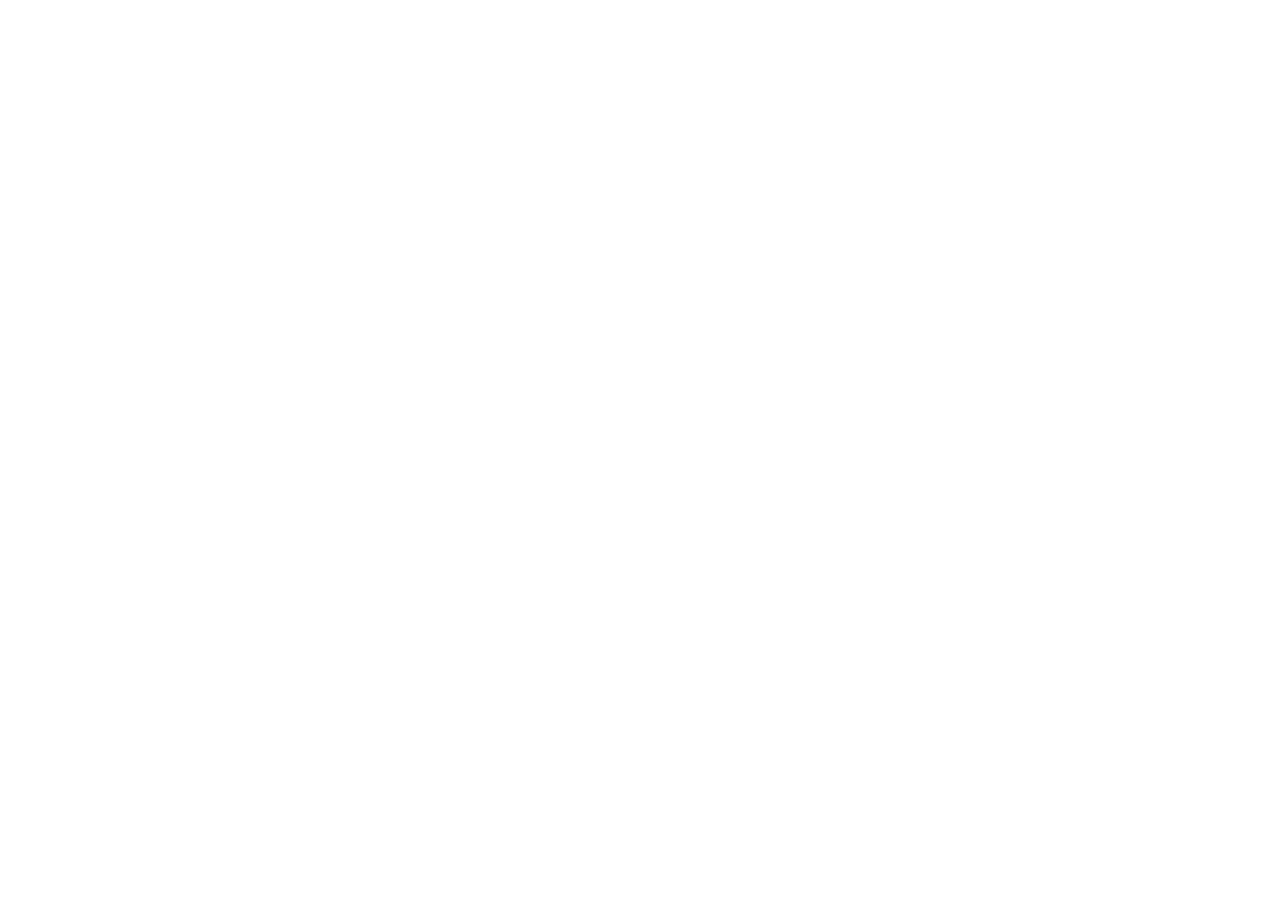
==== assignment-5/index.html @ a2aba8f4 "added files" ====
<!DOCTYPE html>
<html>
    <head>
        <meta charset="utf-8">
        <meta http-equiv="X-UA-Compatible" content="IE=edge">
        <title></title>
        <meta name="description" content="">
        <meta name="viewport" content="width=device-width, initial-scale=1">
        <link rel="stylesheet" href="style.css">
    </head>
    <body>
        
        <script src="script.js" async defer></script>
    </body>
</html>
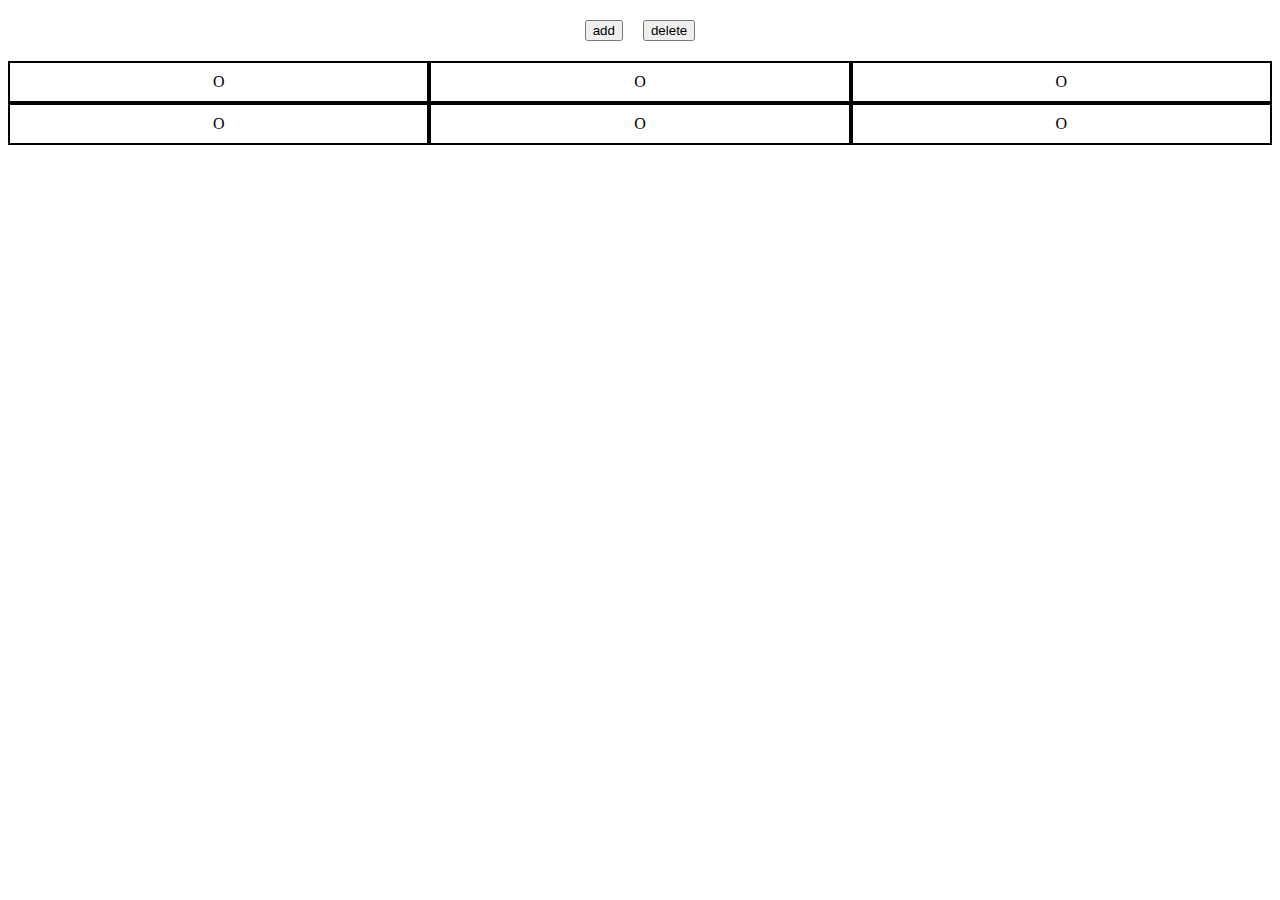
==== commit e190e9f9: "added function to add and remove cells" ====
--- a/assignment-5/index.html
+++ b/assignment-5/index.html
@@ -1,15 +1,40 @@
 <!DOCTYPE html>
 <html>
-    <head>
-        <meta charset="utf-8">
-        <meta http-equiv="X-UA-Compatible" content="IE=edge">
-        <title></title>
-        <meta name="description" content="">
-        <meta name="viewport" content="width=device-width, initial-scale=1">
-        <link rel="stylesheet" href="style.css">
-    </head>
-    <body>
-        
-        <script src="script.js" async defer></script>
-    </body>
+
+<head>
+    <meta charset="utf-8">
+    <meta http-equiv="X-UA-Compatible" content="IE=edge">
+    <title></title>
+    <meta name="description" content="">
+    <meta name="viewport" content="width=device-width, initial-scale=1">
+    <link rel="stylesheet" href="style.css">
+    <link rel="stylesheet" href="https://cdn.jsdelivr.net/npm/bootstrap@4.5.3/dist/css/bootstrap.min.css"
+        integrity="sha384-TX8t27EcRE3e/ihU7zmQxVncDAy5uIKz4rEkgIXeMed4M0jlfIDPvg6uqKI2xXr2" crossorigin="anonymous">
+</head>
+
+<body>
+    <div id="button-nav">
+        <button id="add" class="btn btn-secondary btn-lg">add</button>
+        <button id="delete" class="btn btn-secondary btn-lg">delete</button>
+    </div>
+
+    <div class="container">
+        <div class="cell">O</div>
+        <div class="cell">O</div>
+        <div class="cell">O</div>
+        <div class="cell">O</div>
+        <div class="cell">O</div>
+        <div class="cell">O</div>
+    </div>
+
+    <script src="https://ajax.googleapis.com/ajax/libs/jquery/3.5.1/jquery.min.js"></script>
+    <script src="https://code.jquery.com/jquery-3.5.1.slim.min.js"
+        integrity="sha384-DfXdz2htPH0lsSSs5nCTpuj/zy4C+OGpamoFVy38MVBnE+IbbVYUew+OrCXaRkfj" crossorigin="anonymous">
+    </script>
+    <script src="https://cdn.jsdelivr.net/npm/bootstrap@4.5.3/dist/js/bootstrap.bundle.min.js"
+        integrity="sha384-ho+j7jyWK8fNQe+A12Hb8AhRq26LrZ/JpcUGGOn+Y7RsweNrtN/tE3MoK7ZeZDyx" crossorigin="anonymous">
+    </script>
+    <script src="script.js" async defer></script>
+</body>
+
 </html>--- a/assignment-5/style.css
+++ b/assignment-5/style.css
@@ -0,0 +1,20 @@
+.container{
+    display: grid;
+    grid-template-columns: auto auto auto;
+}
+.cell{
+    text-align: center;
+    padding: 10px;
+    border: solid 2px black;
+}
+
+.btn{
+    margin: 10px;
+}
+
+#button-nav{
+    display: flex;
+    justify-content: center;
+    align-items: center;
+    margin: 10px;
+}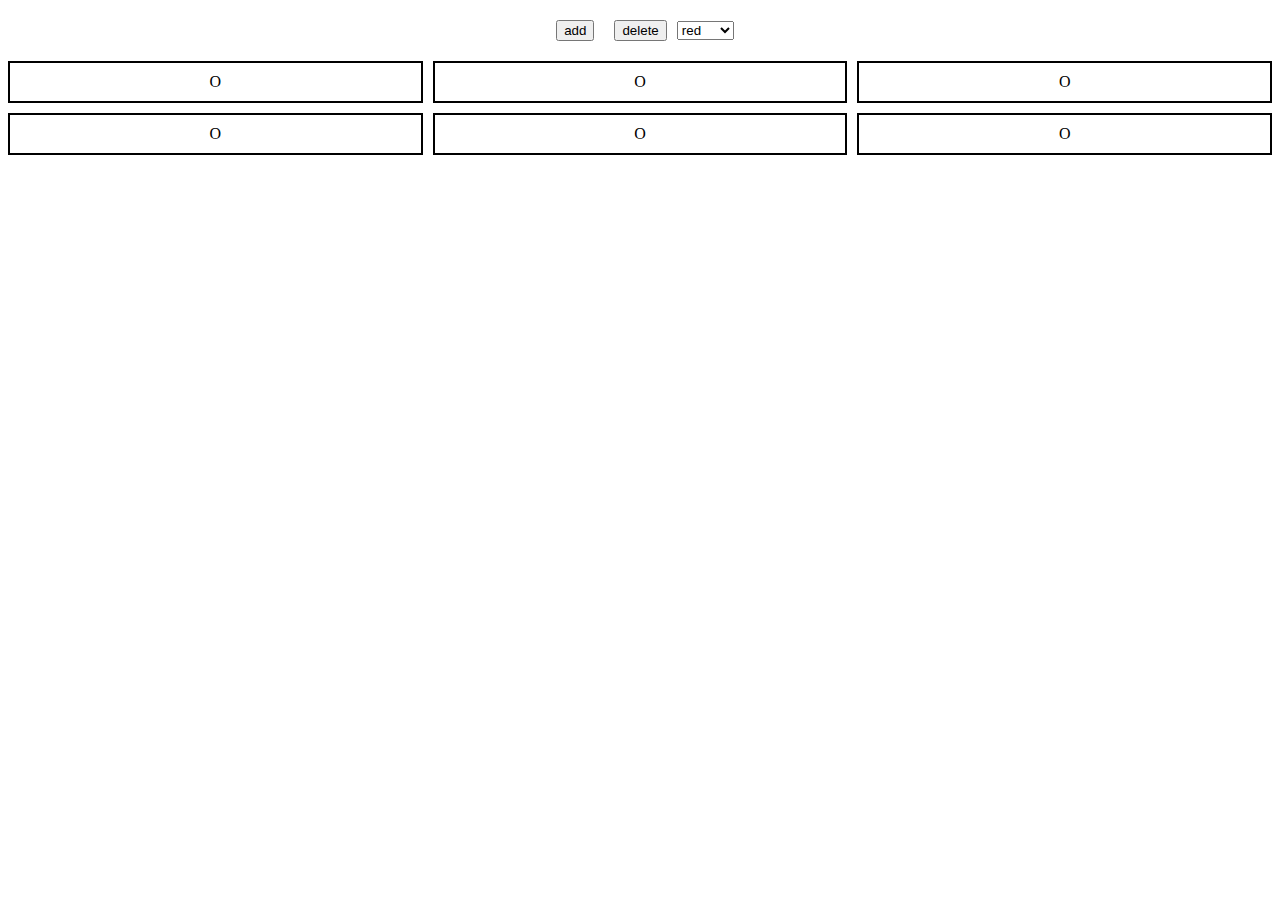
==== commit e21bd024: "added function to select color and fill a cell" ====
--- a/assignment-5/index.html
+++ b/assignment-5/index.html
@@ -16,6 +16,15 @@
     <div id="button-nav">
         <button id="add" class="btn btn-secondary btn-lg">add</button>
         <button id="delete" class="btn btn-secondary btn-lg">delete</button>
+        <div class="btn-group">
+            <form>
+                <select class="custom-select my-1 mr-sm-2" id="colorSelect">
+                    <option id="red" value="#FF2020">red</option>
+                    <option id="green" value="#77B61E">green</option>
+                    <option id="blue" value="#1E56B6">blue</option>
+                </select>
+            </form>
+        </div>
     </div>
 
     <div class="container">
--- a/assignment-5/style.css
+++ b/assignment-5/style.css
@@ -1,6 +1,8 @@
 .container{
     display: grid;
     grid-template-columns: auto auto auto;
+    grid-column-gap: 10px;
+    grid-row-gap: 10px;
 }
 .cell{
     text-align: center;
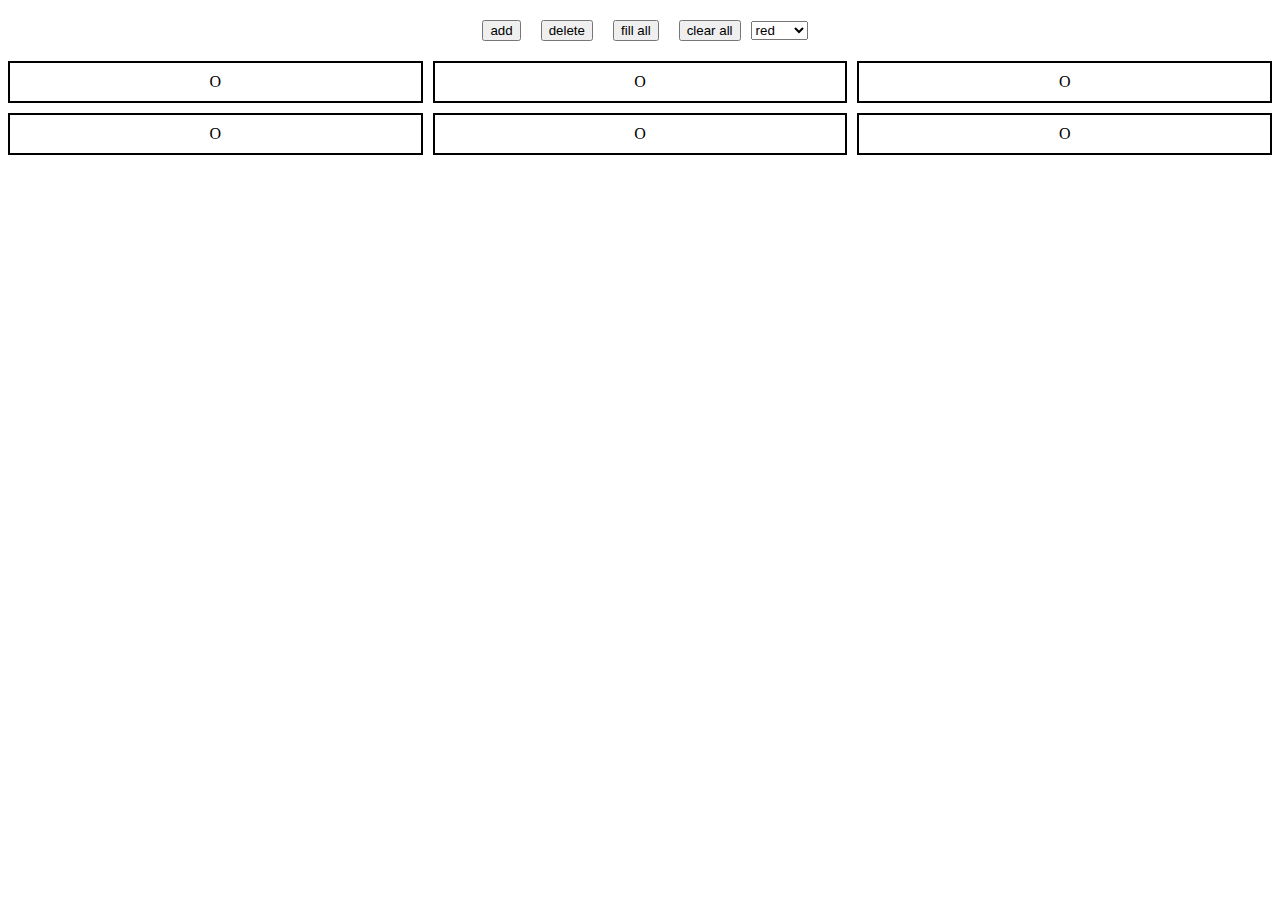
==== commit a658ff0c: "Added function to fill/clear all" ====
--- a/assignment-5/index.html
+++ b/assignment-5/index.html
@@ -16,6 +16,8 @@
     <div id="button-nav">
         <button id="add" class="btn btn-secondary btn-lg">add</button>
         <button id="delete" class="btn btn-secondary btn-lg">delete</button>
+        <button id="fillAll" class="btn btn-secondary btn-lg">fill all</button>
+        <button id="clearAll" class="btn btn-secondary btn-lg">clear all</button>
         <div class="btn-group">
             <form>
                 <select class="custom-select my-1 mr-sm-2" id="colorSelect">
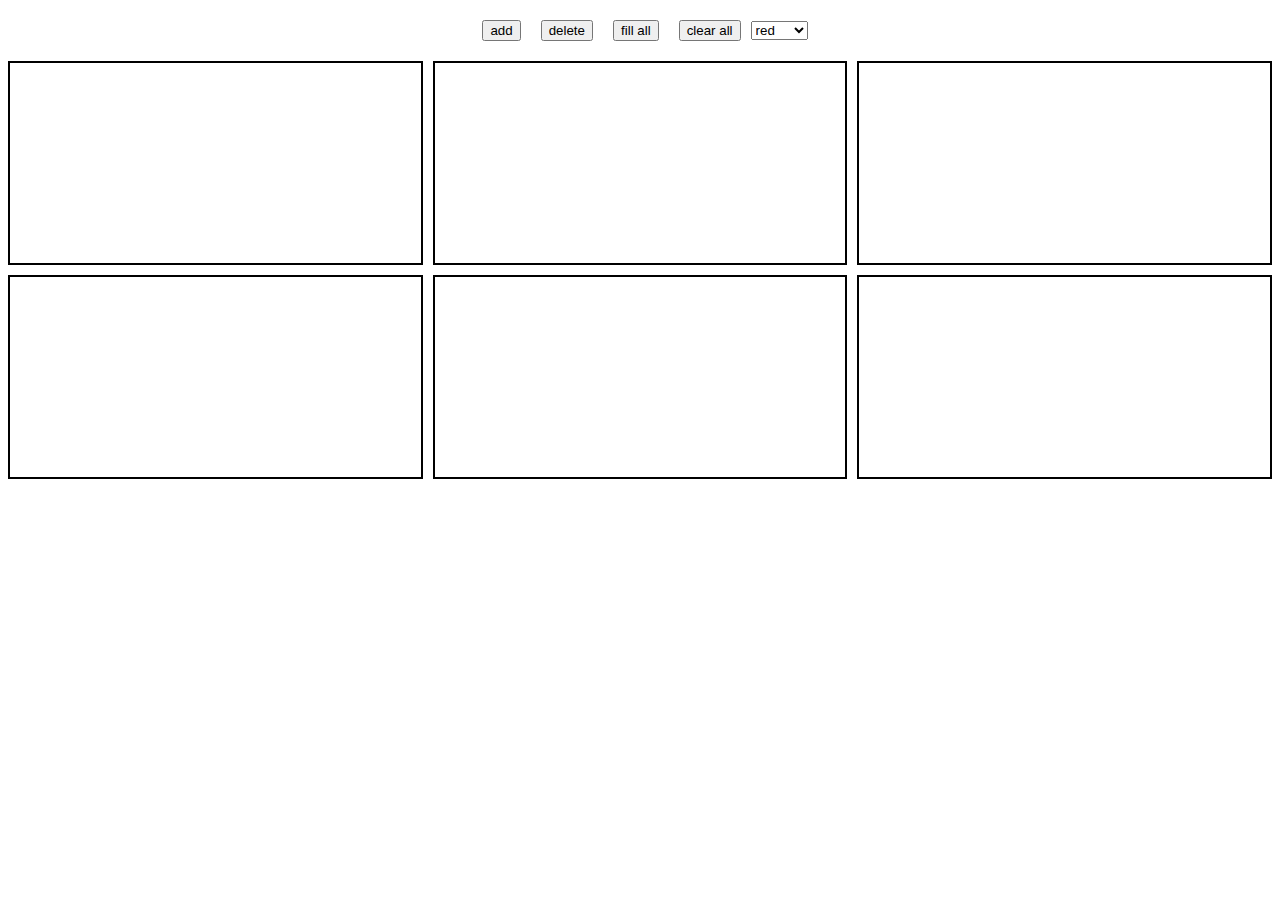
==== commit c91770cb: "user is able to click and hold to fill cells" ====
--- a/assignment-5/index.html
+++ b/assignment-5/index.html
@@ -30,12 +30,12 @@
     </div>
 
     <div class="container">
-        <div class="cell">O</div>
-        <div class="cell">O</div>
-        <div class="cell">O</div>
-        <div class="cell">O</div>
-        <div class="cell">O</div>
-        <div class="cell">O</div>
+        <div class="cell no-select"></div>
+        <div class="cell no-select"></div>
+        <div class="cell no-select"></div>
+        <div class="cell no-select"></div>
+        <div class="cell no-select"></div>
+        <div class="cell no-select"></div>
     </div>
 
     <script src="https://ajax.googleapis.com/ajax/libs/jquery/3.5.1/jquery.min.js"></script>
--- a/assignment-5/style.css
+++ b/assignment-5/style.css
@@ -1,22 +1,33 @@
-.container{
+.container {
     display: grid;
     grid-template-columns: auto auto auto;
     grid-column-gap: 10px;
     grid-row-gap: 10px;
 }
-.cell{
+
+.cell {
     text-align: center;
-    padding: 10px;
+    padding: 100px;
     border: solid 2px black;
 }
 
-.btn{
+.btn {
     margin: 10px;
 }
 
-#button-nav{
+#button-nav {
     display: flex;
     justify-content: center;
     align-items: center;
     margin: 10px;
+}
+
+.noselect {
+    pointer-events: none;
+    -webkit-touch-callout: none;
+    -webkit-user-select: none;
+    -khtml-user-select: none;
+    -moz-user-select: none;
+    -ms-user-select: none;
+    user-select: none;
 }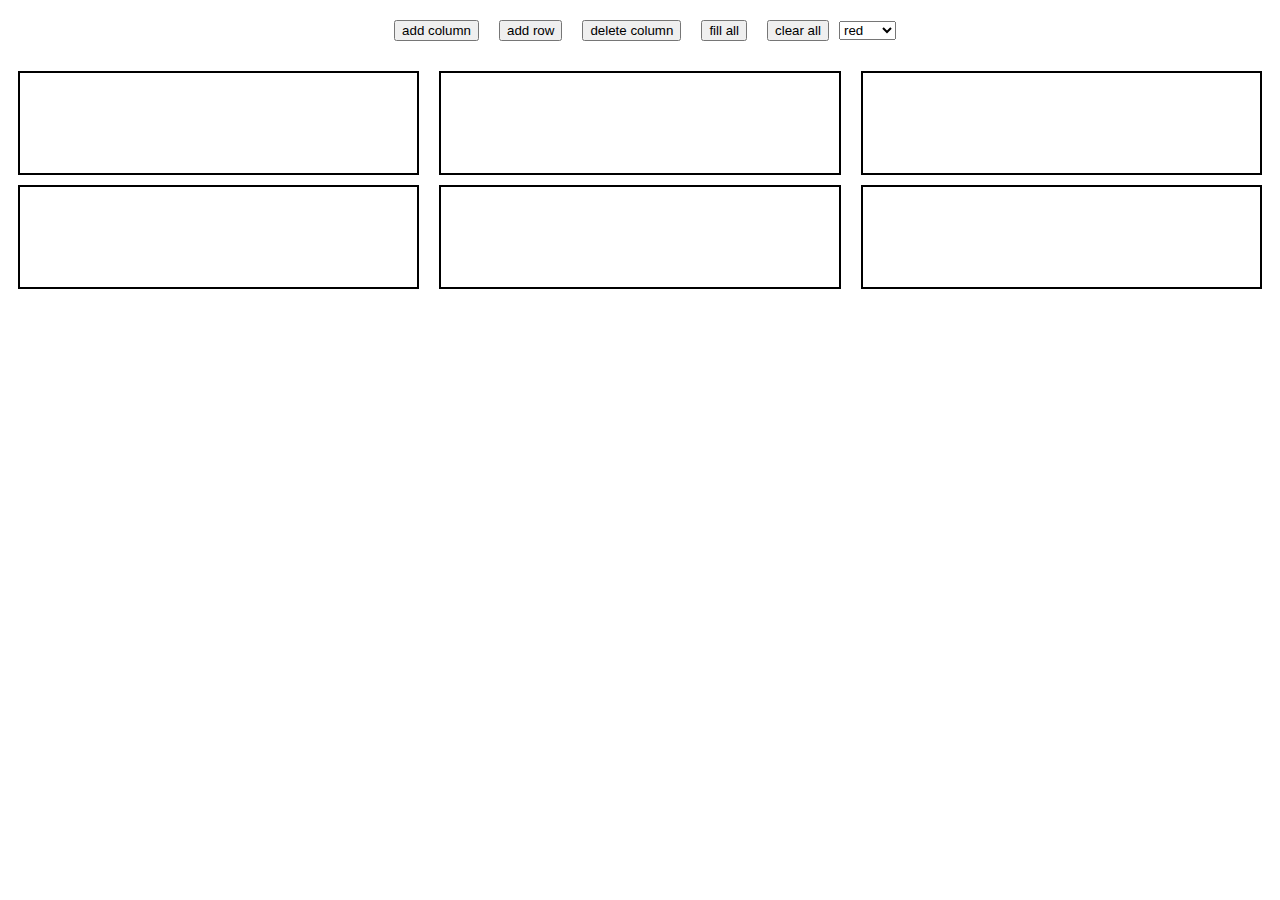
==== commit a3c9b07a: "added the function to add/delete columns" ====
--- a/assignment-5/index.html
+++ b/assignment-5/index.html
@@ -14,8 +14,9 @@
 
 <body>
     <div id="button-nav">
-        <button id="add" class="btn btn-secondary btn-lg">add</button>
-        <button id="delete" class="btn btn-secondary btn-lg">delete</button>
+        <button id="addColumn" class="btn btn-secondary btn-lg">add column</button>
+        <button id="addRow" class="btn btn-secondary btn-lg">add row</button>
+        <button id="deleteColumn" class="btn btn-secondary btn-lg">delete column</button>
         <button id="fillAll" class="btn btn-secondary btn-lg">fill all</button>
         <button id="clearAll" class="btn btn-secondary btn-lg">clear all</button>
         <div class="btn-group">
@@ -30,12 +31,24 @@
     </div>
 
     <div class="container">
+        <div class="col">
+            <div class="cell no-select"></div>
+            <div class="cell no-select"></div>
+        </div>
+        <div class="col">
+            <div class="cell no-select"></div>
+            <div class="cell no-select"></div>
+        </div>
+        <div class="col">
+            <div class="cell no-select"></div>
+            <div class="cell no-select"></div>
+        </div>
+        <!-- <div class="cell no-select"></div>
         <div class="cell no-select"></div>
         <div class="cell no-select"></div>
         <div class="cell no-select"></div>
         <div class="cell no-select"></div>
-        <div class="cell no-select"></div>
-        <div class="cell no-select"></div>
+        <div class="cell no-select"></div> -->
     </div>
 
     <script src="https://ajax.googleapis.com/ajax/libs/jquery/3.5.1/jquery.min.js"></script>
--- a/assignment-5/style.css
+++ b/assignment-5/style.css
@@ -1,13 +1,12 @@
-.container {
+.container{
     display: grid;
-    grid-template-columns: auto auto auto;
-    grid-column-gap: 10px;
-    grid-row-gap: 10px;
+    grid-template-columns: repeat(3, 1fr);
 }
 
 .cell {
     text-align: center;
-    padding: 100px;
+    margin: 10px;
+    padding: 50px;
     border: solid 2px black;
 }
 
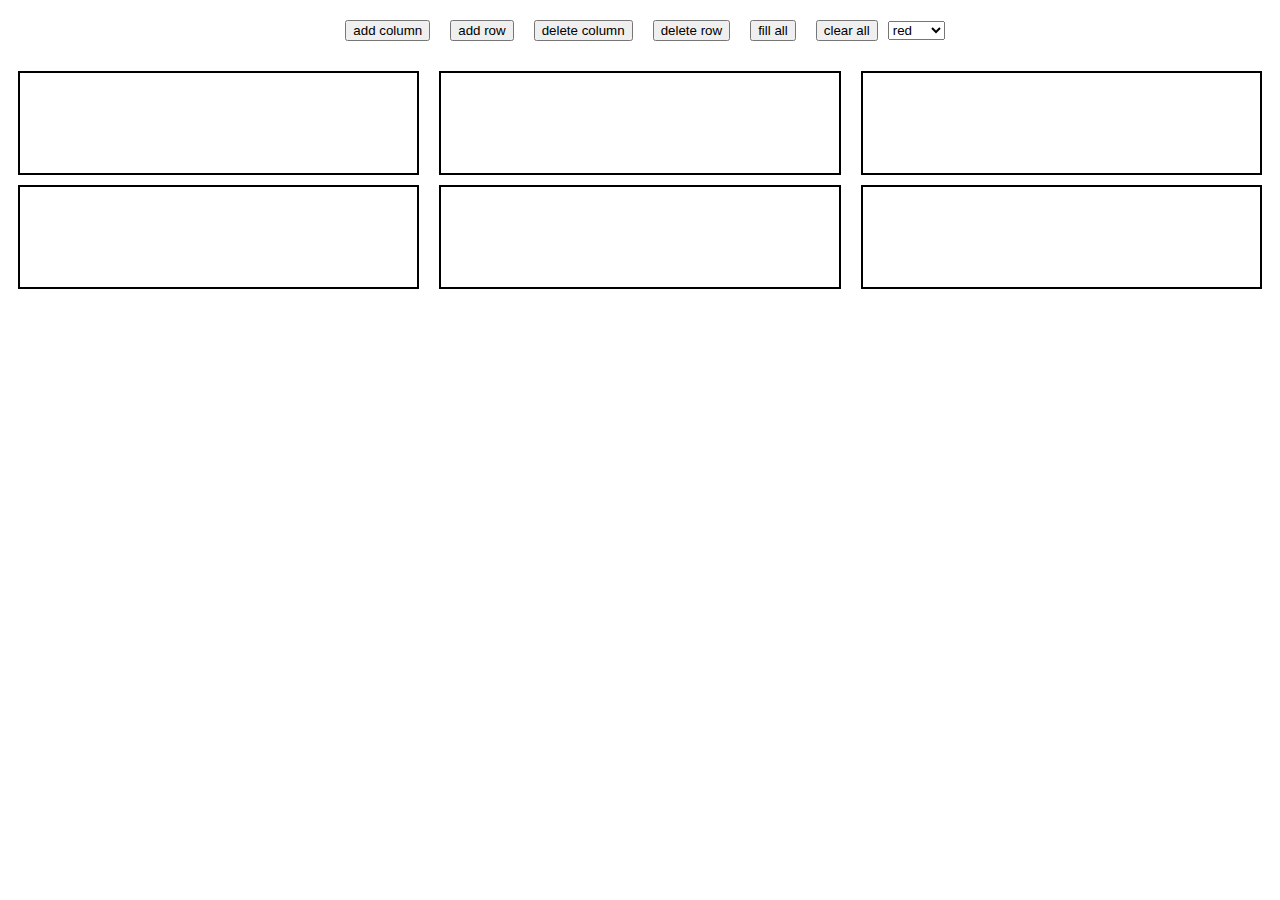
==== commit 3e14b24d: "Resolved #3" ====
--- a/assignment-5/index.html
+++ b/assignment-5/index.html
@@ -17,6 +17,7 @@
         <button id="addColumn" class="btn btn-secondary btn-lg">add column</button>
         <button id="addRow" class="btn btn-secondary btn-lg">add row</button>
         <button id="deleteColumn" class="btn btn-secondary btn-lg">delete column</button>
+        <button id="deleteRow" class="btn btn-secondary btn-lg">delete row</button>
         <button id="fillAll" class="btn btn-secondary btn-lg">fill all</button>
         <button id="clearAll" class="btn btn-secondary btn-lg">clear all</button>
         <div class="btn-group">
@@ -43,12 +44,6 @@
             <div class="cell no-select"></div>
             <div class="cell no-select"></div>
         </div>
-        <!-- <div class="cell no-select"></div>
-        <div class="cell no-select"></div>
-        <div class="cell no-select"></div>
-        <div class="cell no-select"></div>
-        <div class="cell no-select"></div>
-        <div class="cell no-select"></div> -->
     </div>
 
     <script src="https://ajax.googleapis.com/ajax/libs/jquery/3.5.1/jquery.min.js"></script>
